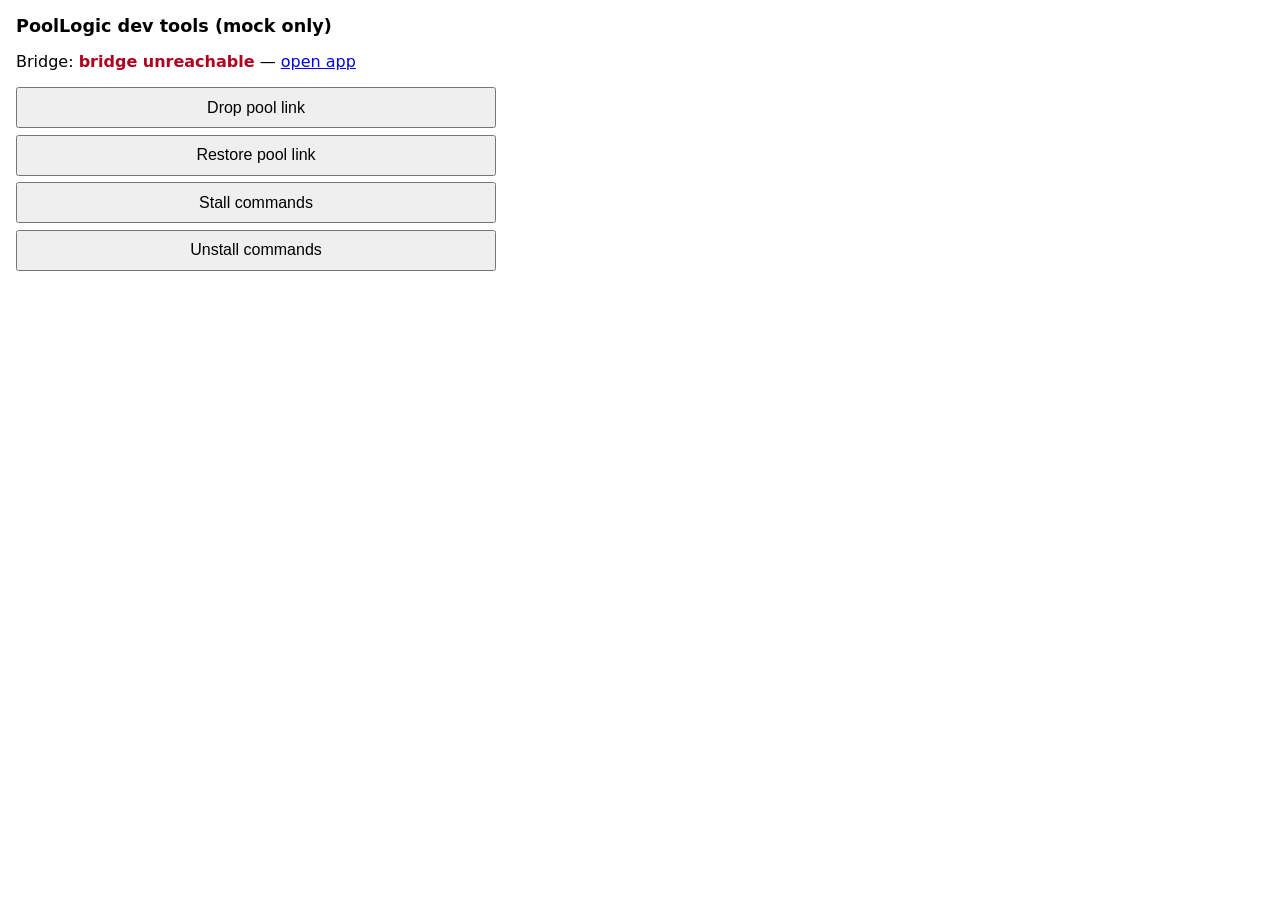
==== app/dev.html @ d85b7a3c "Initial commit: PoolLogic pool controller PWA client (vanilla JS, FSM-driven) plus Python bridge (ai" ====
<!DOCTYPE html>
<html lang="en">
<head>
  <meta charset="UTF-8">
  <meta name="viewport" content="width=device-width, initial-scale=1.0">
  <title>PoolLogic dev tools</title>
  <style>
    body { font-family: system-ui, sans-serif; margin: 1rem; max-width: 30rem; }
    h1 { font-size: 1.1rem; }
    button { display: block; width: 100%; margin: 0.4rem 0; padding: 0.6rem; font-size: 1rem; }
    #status { font-weight: bold; }
    .down { color: #b00020; }
  </style>
</head>
<body>
  <h1>PoolLogic dev tools (mock only)</h1>
  <p>Bridge: <span id="status">…</span> — <a href="./">open app</a></p>
  <button onclick="post('/api/mock/pool_link', {up: false})">Drop pool link</button>
  <button onclick="post('/api/mock/pool_link', {up: true})">Restore pool link</button>
  <button onclick="post('/api/mock/command_timeout', {enabled: true})">Stall commands</button>
  <button onclick="post('/api/mock/command_timeout', {enabled: false})">Unstall commands</button>
  <script>
    async function post(url, body) {
      const res = await fetch(url, {
        method: "POST",
        headers: { "Content-Type": "application/json" },
        body: JSON.stringify(body),
      });
      if (!res.ok) alert(url + " -> " + res.status);
    }
    async function poll() {
      const el = document.getElementById("status");
      try {
        const s = await (await fetch("api/state", { cache: "no-store" })).json();
        el.textContent = s.comStatus;
        el.className = s.comStatus === "ok" ? "" : "down";
      } catch {
        el.textContent = "bridge unreachable";
        el.className = "down";
      }
    }
    poll();
    setInterval(poll, 2000);
  </script>
</body>
</html>
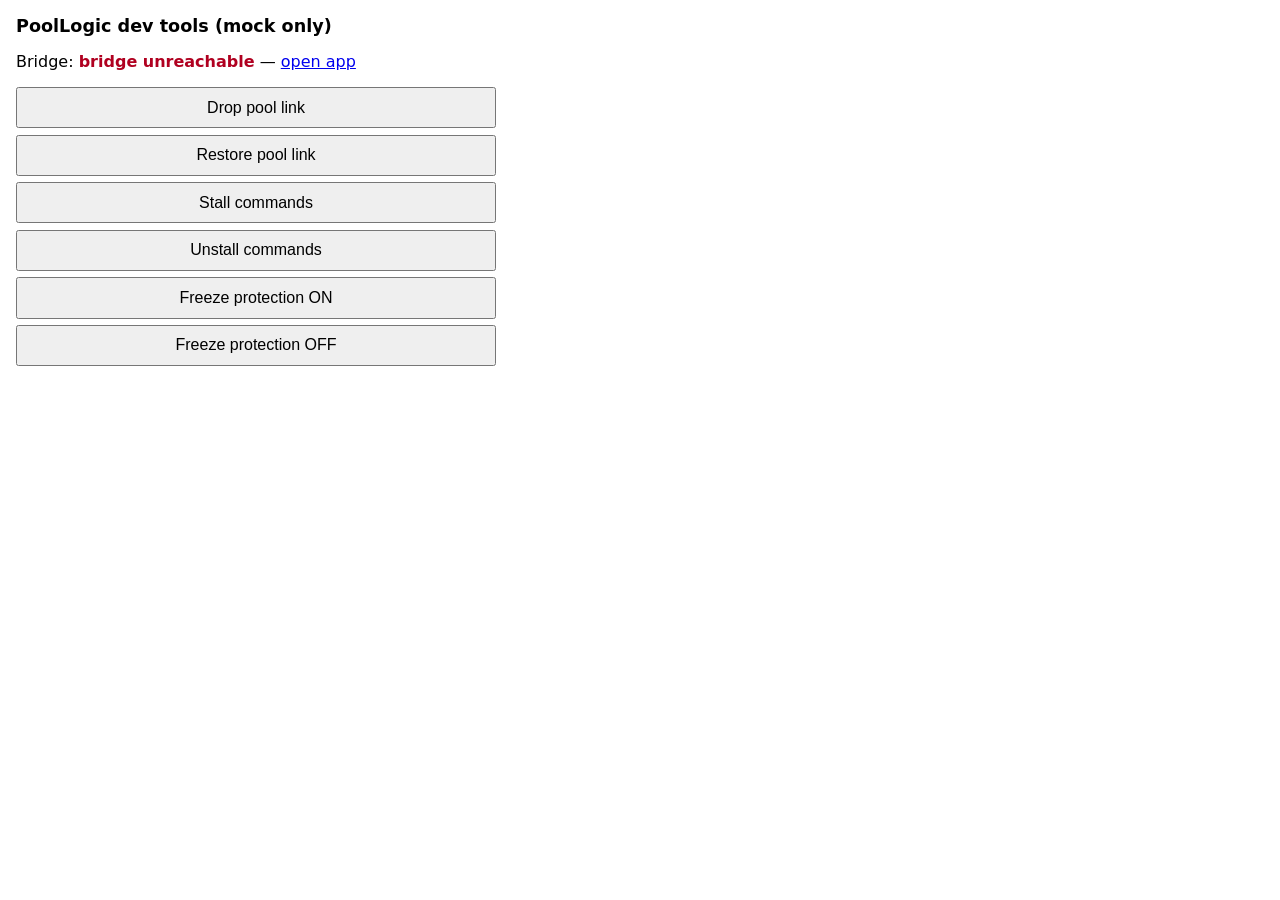
==== commit a6d4d682: "Harden bridge and client after external review Freeze protection is now visible. The panel switches " ====
--- a/app/dev.html
+++ b/app/dev.html
@@ -19,6 +19,8 @@
   <button onclick="post('/api/mock/pool_link', {up: true})">Restore pool link</button>
   <button onclick="post('/api/mock/command_timeout', {enabled: true})">Stall commands</button>
   <button onclick="post('/api/mock/command_timeout', {enabled: false})">Unstall commands</button>
+  <button onclick="post('/api/mock/freeze', {on: true})">Freeze protection ON</button>
+  <button onclick="post('/api/mock/freeze', {on: false})">Freeze protection OFF</button>
   <script>
     async function post(url, body) {
       const res = await fetch(url, {
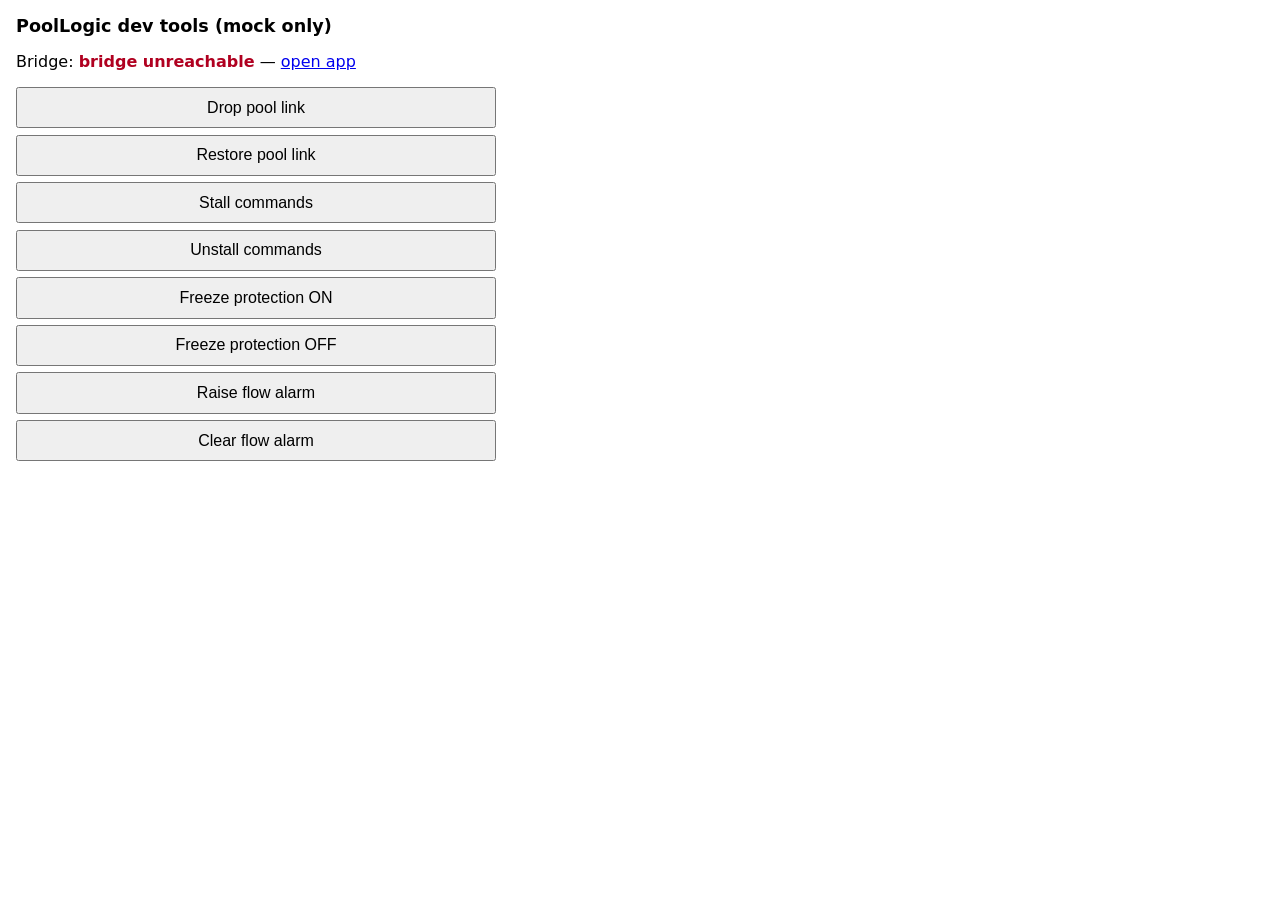
==== commit bec2ba67: "Show pump telemetry, alerts and equipment on the config page The panel reports far more than the cir" ====
--- a/app/dev.html
+++ b/app/dev.html
@@ -21,6 +21,8 @@
   <button onclick="post('/api/mock/command_timeout', {enabled: false})">Unstall commands</button>
   <button onclick="post('/api/mock/freeze', {on: true})">Freeze protection ON</button>
   <button onclick="post('/api/mock/freeze', {on: false})">Freeze protection OFF</button>
+  <button onclick="post('/api/mock/alarm', {on: true})">Raise flow alarm</button>
+  <button onclick="post('/api/mock/alarm', {on: false})">Clear flow alarm</button>
   <script>
     async function post(url, body) {
       const res = await fetch(url, {
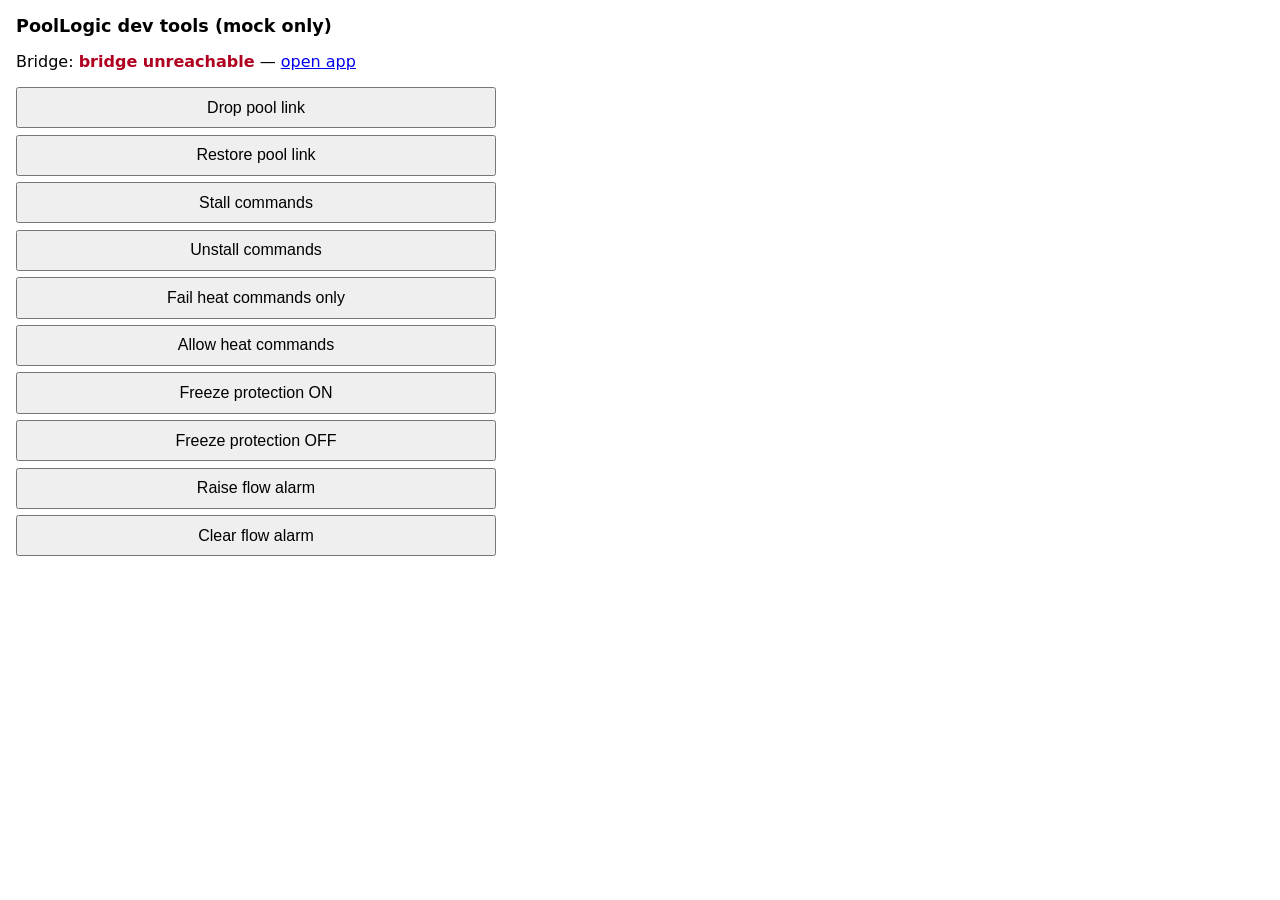
==== commit 60bb7cc8: "Audit the four FSMs and close the gaps between them (M7) The machines themselves were sound; the def" ====
--- a/app/dev.html
+++ b/app/dev.html
@@ -19,6 +19,10 @@
   <button onclick="post('/api/mock/pool_link', {up: true})">Restore pool link</button>
   <button onclick="post('/api/mock/command_timeout', {enabled: true})">Stall commands</button>
   <button onclick="post('/api/mock/command_timeout', {enabled: false})">Unstall commands</button>
+  <!-- Fails the heat writes only, so Spa lands its circuit and loses its
+       courtesy heat — the half-executed case "Stall commands" cannot make. -->
+  <button onclick="post('/api/mock/fail_heat', {on: true})">Fail heat commands only</button>
+  <button onclick="post('/api/mock/fail_heat', {on: false})">Allow heat commands</button>
   <button onclick="post('/api/mock/freeze', {on: true})">Freeze protection ON</button>
   <button onclick="post('/api/mock/freeze', {on: false})">Freeze protection OFF</button>
   <button onclick="post('/api/mock/alarm', {on: true})">Raise flow alarm</button>
